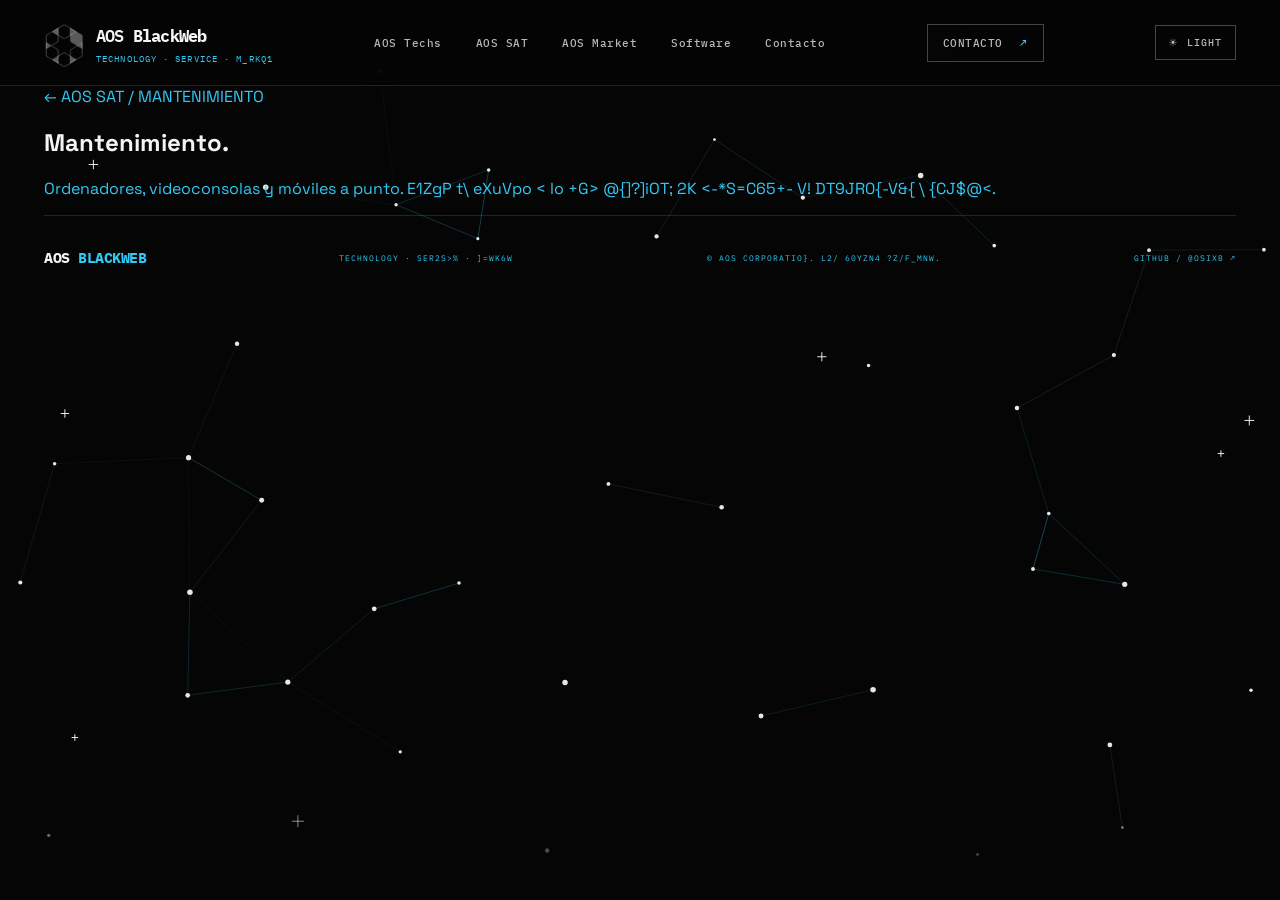
==== mantenimiento.html @ a82388e3 "Add files via upload" ====
<!DOCTYPE html>
<html lang="es">
<head>
  <meta charset="UTF-8">
  <meta name="viewport" content="width=device-width, initial-scale=1.0">
  <meta name="theme-color" content="#050505">
  <meta name="description" content="Mantenimiento de ordenadores, videoconsolas y móviles: limpieza, pasta térmica, optimización y más. Pide tu presupuesto.">
  <title>Mantenimiento de ordenadores, consolas y móviles | AOS SAT</title>
  <link rel="icon" type="image/png" href="assets/images/favicon.png">
  <script>(function(){var t='dark';try{t=localStorage.getItem('aos-theme')||'dark'}catch(e){}document.documentElement.dataset.theme=t==='light'?'light':'dark'})()</script>
  <link rel="preconnect" href="https://fonts.googleapis.com">
  <link rel="preconnect" href="https://fonts.gstatic.com" crossorigin>
  <link href="https://fonts.googleapis.com/css2?family=IBM+Plex+Mono:wght@400;500;600;700&family=Space+Grotesk:wght@400;500;600;700&display=swap" rel="stylesheet">
  <link rel="stylesheet" href="css/main.css">
  <link rel="stylesheet" href="css/animations.css">
  <link rel="stylesheet" href="css/pages.css">
  <script src="js/theme.js" defer></script>
  <script src="js/net.js" defer></script>
  <script src="js/modal.js" defer></script>
  <script src="js/scramble.js" defer></script>
  <script src="js/main.js" defer></script>
  <script>window.AOS_WIZARD = {
  "modalType": "maintenance-quote",
  "stepLabels": [
    "Equipo",
    "Servicio",
    "Presupuesto"
  ],
  "s1": {
    "title": "¿Qué equipo quieres mantener?",
    "sub": "Elige el tipo de equipo. El mantenimiento se presupuesta a medida."
  },
  "s2": {
    "title": "¿Qué mantenimiento necesitas?",
    "sub": "Marca lo que te interesa. Puedes elegir varias opciones.",
    "cta": "CONTINUAR"
  },
  "s3": {
    "title": "Tu presupuesto, a medida",
    "sub": "Revisa el resumen. Preparamos un presupuesto personalizado según tu equipo.",
    "text": "Envíanos la solicitud y te respondemos con un presupuesto ajustado a lo que necesitas.",
    "cta": "PIDE TU PRESUPUESTO"
  },
  "labels": {
    "type": "Equipo",
    "opts": "Servicios"
  },
  "prefillHeader": "Mantenimiento",
  "modelLabel": "MARCA Y MODELO (OPCIONAL)",
  "modelPlaceholder": "p. ej. PS5 Slim, portátil Asus, iPhone 14…",
  "types": [
    {
      "id": "computers",
      "name": "Ordenadores",
      "desc": "Portátil, torre o Mac",
      "options": [
        [
          "Limpieza interna",
          "Polvo, ventiladores y disipador"
        ],
        [
          "Cambio de pasta térmica",
          "Menos temperatura y menos ruido"
        ],
        [
          "Optimización y puesta a punto",
          "Arranque, programas y sistema"
        ],
        [
          "Ampliación de RAM o SSD",
          "Más rapidez y más espacio"
        ],
        [
          "Seguridad y antivirus",
          "Revisión, limpieza y protección"
        ],
        [
          "Copia de seguridad y migración",
          "Salva o pasa tus datos a otro equipo"
        ],
        [
          "Mantenimiento completo",
          "Pack: limpieza, pasta y optimización"
        ]
      ]
    },
    {
      "id": "consoles",
      "name": "Videoconsolas",
      "desc": "PlayStation, Xbox, Nintendo…",
      "chips": {
        "label": "¿QUÉ CONSOLA ES? (OPCIONAL)",
        "short": "Consola",
        "choices": [
          "PS5",
          "PS4",
          "Xbox Series X|S",
          "Xbox One",
          "Nintendo Switch",
          "Otra"
        ]
      },
      "modelLabel": "MODELO O DETALLES (OPCIONAL)",
      "modelShort": "Detalles",
      "modelPlaceholder": "p. ej. PS5 Slim con ruido al jugar",
      "options": [
        [
          "Limpieza interna",
          "Ventilador y disipador sin polvo"
        ],
        [
          "Pasta térmica o metal líquido",
          "Menos temperatura y menos ruido"
        ],
        [
          "Cambio de pads térmicos",
          "Recambio de almohadillas térmicas"
        ],
        [
          "Ventilador ruidoso",
          "Revisión o sustitución"
        ],
        [
          "Limpieza de mandos y puertos",
          "Conectores, botones y sticks"
        ],
        [
          "Revisión general y actualización",
          "Comprobación completa y firmware"
        ],
        [
          "Mantenimiento completo",
          "Pack: limpieza, pasta y revisión"
        ]
      ]
    },
    {
      "id": "phones",
      "name": "Móviles",
      "desc": "Android o iPhone",
      "modelPlaceholder": "p. ej. Redmi Note 13, iPhone 14…",
      "options": [
        [
          "Limpieza de puertos y altavoces",
          "Carga, micrófono o altavoz sucios"
        ],
        [
          "Optimización",
          "Espacio, ajustes y rendimiento"
        ],
        [
          "Revisión de batería",
          "Estado y consejos de carga"
        ],
        [
          "Copia y traspaso de datos",
          "Pasa todo a un móvil nuevo"
        ],
        [
          "Revisión de seguridad",
          "Cuentas, privacidad y antivirus"
        ],
        [
          "Instalación de protector y funda",
          "Cristal templado bien colocado"
        ]
      ]
    }
  ]
};</script>
  <script src="js/quote-wizard.js" defer></script>
</head>
<body class="site-ready subpage">
  <canvas id="netBg" aria-hidden="true"></canvas>
  <header class="site-header" id="siteHeader">
    <a class="brand-lockup" href="index.html" aria-label="AOS BlackWeb, inicio">
      <span class="brand-mark"><img src="assets/images/aos-logo.png" alt=""></span>
      <span class="brand-name">AOS <b>BlackWeb</b><small>TECHNOLOGY · SERVICE · MARKET</small></span>
    </a>
    <nav class="top-nav" aria-label="Navegación principal">
      <a href="aos-techs.html">AOS Techs</a>
      <a href="index.html#sat">AOS SAT</a>
      <a href="index.html#market">AOS Market</a>
      <a href="index.html#software">Software</a>
      <a class="nav-contact" href="index.html#contact">Contacto</a>
    </nav>
    <a class="header-contact" href="index.html#contact">CONTACTO <span>↗</span></a>
    <button class="theme-toggle" type="button" data-theme-toggle aria-label="Cambiar a modo claro"><span class="theme-icon">☀</span><span class="theme-label">LIGHT</span></button>
    <button class="mobile-menu-toggle" id="mobileMenuToggle" aria-label="Abrir menú" aria-expanded="false">☰</button>
  </header>

  <main id="mainContent">
    <section class="page-hero section-shell">
      <div class="crumb"><a href="index.html#sat">← AOS SAT</a> / MANTENIMIENTO</div>
      <h1 class="page-title glitch-text" data-text="Mantenimiento.">Mantenimiento.</h1>
      <p class="page-lead">Ordenadores, videoconsolas y móviles a punto. Elige tu equipo y lo que necesita; te preparamos un presupuesto a medida.</p>
    </section>
    <section class="wizard section-shell" id="wizard" data-noscramble aria-live="polite"></section>
    <noscript><p class="page-lead">Activa JavaScript para usar el asistente, o escríbenos a errroraos404@gmail.com.</p></noscript>
  </main>

  <footer class="site-footer section-shell">
    <a class="footer-brand" href="index.html">AOS<span> BLACKWEB</span></a>
    <span>TECHNOLOGY · SERVICE · MARKET</span>
    <span>© <span id="currentYear"></span> AOS CORPORATION. ALL RIGHTS RESERVED.</span>
    <a class="footer-github" href="https://github.com/aos387" target="_blank" rel="noopener">GITHUB / AOS387 <span>↗</span></a>
  </footer>
</body>
</html>
---- css/main.css ----
@import url('https://fonts.googleapis.com/css2?family=IBM+Plex+Mono:wght@400;500;600;700&family=Space+Grotesk:wght@400;500;600;700&display=swap');
:root{
  --mono:"IBM Plex Mono",monospace;--sans:"Space Grotesk",sans-serif;--max:1420px;
  /* ===== MODO OSCURO (por defecto) ===== */
  --bg:#050505;--panel:#0e0e0f;--panel2:#151516;
  --line:rgba(255,255,255,.12);--line-strong:rgba(255,255,255,.26);
  --text:#f4f4f4;--soft:#b9b9bd;--muted:#8a8a8f;
  --accent:#ffffff;--accent-rgb:255,255,255;--blue:#32c8f4;--blue-rgb:50,200,244;--blue-hover:#22b4de;--accent2:#32c8f4;--on-accent:#ffffff;
  --header-bg:rgba(5,5,5,.82);--nav-bg:#0b0b0c;--modal-bg:#0b0b0c;--input-bg:#060607;--toast-bg:#171718;
  --card-a:rgba(22,22,24,.95);--card-b:rgba(11,11,12,.96);--art-a:#141415;--art-b:#070708;--window-bg:rgba(6,6,7,.88);
  --ghost:rgba(255,255,255,.03);--lattice-color:rgba(255,255,255,.075);--backdrop:rgba(0,0,0,.78);--shadow:rgba(0,0,0,.5);
  --glow:.35;--logo-filter:invert(1);color-scheme:dark}
:root[data-theme="light"]{
  /* ===== MODO CLARO ===== */
  --bg:#f6f6f4;--panel:#ffffff;--panel2:#efefed;
  --line:rgba(0,0,0,.12);--line-strong:rgba(0,0,0,.28);
  --text:#0a0a0a;--soft:#3b3b3f;--muted:#68686d;
  --accent:#0a0a0a;--accent-rgb:0,0,0;--accent2:#0a88b8;
  --header-bg:rgba(246,246,244,.84);--nav-bg:#fbfbfa;--modal-bg:#ffffff;--input-bg:#f3f3f1;--toast-bg:#ffffff;
  --card-a:rgba(255,255,255,.96);--card-b:rgba(248,248,246,.98);--art-a:#ececea;--art-b:#fafaf9;--window-bg:rgba(255,255,255,.92);
  --ghost:rgba(0,0,0,.03);--lattice-color:rgba(0,0,0,.085);--backdrop:rgba(246,246,244,.78);--shadow:rgba(0,0,0,.16);
  --glow:.22;--logo-filter:none;color-scheme:light}
*{box-sizing:border-box}html{scroll-behavior:smooth;scroll-padding-top:100px}body{margin:0;background:var(--bg);color:var(--text);font-family:var(--sans);overflow-x:hidden}html.theme-anim *,html.theme-anim *:before,html.theme-anim *:after{transition:background-color .35s,color .35s,border-color .35s,fill .35s!important}
a{color:inherit;text-decoration:none}button,input,textarea{font:inherit}.section-shell{width:min(var(--max),calc(100% - 88px));margin-inline:auto}.site-header{height:86px;padding:0 max(44px,calc((100vw - var(--max))/2));display:flex;align-items:center;justify-content:space-between;border-bottom:1px solid var(--line);background:var(--header-bg);backdrop-filter:blur(18px);position:sticky;top:0;z-index:20;opacity:0;transition:opacity .6s}.site-ready .site-header{opacity:1;transform:none}
.brand-lockup{display:flex;align-items:center;gap:12px}.brand-mark{width:40px;height:40px;display:grid;place-items:center}.brand-mark img{width:100%;height:100%;object-fit:contain;filter:var(--logo-filter)}.brand-name{font:600 17px var(--mono);letter-spacing:-.8px}.brand-name b{color:var(--text)}.brand-name small{display:block;color:var(--muted);font:9px var(--mono);letter-spacing:1.1px;margin-top:4px}.top-nav{display:flex;gap:34px}.top-nav a,.header-contact{font:500 11px var(--mono);letter-spacing:.5px;color:var(--soft);transition:color .2s}.top-nav a:hover,.header-contact:hover{color:var(--accent2)}.header-contact{border:1px solid var(--line-strong);padding:11px 15px}.header-contact span{color:var(--accent2);margin-left:10px}.mobile-menu-toggle{display:none;background:none;color:var(--text);border:1px solid var(--line);padding:8px 11px}
.hero{min-height:590px;display:grid;grid-template-columns:1.08fr .92fr;align-items:center;position:relative;padding-top:60px;padding-bottom:92px}.hero-copy{max-width:720px;z-index:2}.eyebrow,.section-index,.section-kicker{font:500 10px var(--mono);letter-spacing:1.5px;color:var(--accent2)}.live-dot{display:inline-block;width:7px;height:7px;border-radius:50%;background:#2caa70;box-shadow:0 0 12px #2caa70;margin-right:8px}.eyebrow-line{display:inline-block;width:46px;height:1px;background:var(--line-strong);vertical-align:middle;margin:0 10px}.hero-title{font-size:clamp(58px,8vw,112px);line-height:.98;letter-spacing:-7px;margin:28px 0 22px;font-weight:700}.hero-description{font:14px/1.9 var(--mono);color:var(--soft);max-width:650px}.hero-actions{display:flex;gap:13px;flex-wrap:wrap;margin-top:36px}.button{border:1px solid var(--line-strong);padding:15px 18px;display:inline-flex;align-items:center;justify-content:center;gap:24px;font:600 10px var(--mono);letter-spacing:.7px;cursor:pointer;transition:background .25s,border-color .25s,transform .25s;color:var(--text);background:transparent}.button:hover{transform:translateY(-2px);border-color:var(--blue)}.button-primary{background:var(--blue);border-color:var(--blue);color:var(--on-accent);box-shadow:0 8px 30px rgba(var(--blue-rgb),.16)}.button-primary:hover{background:var(--blue-hover)}.button-ghost{background:var(--ghost)}.button span{font-size:15px}
.hero-visual{height:420px;position:relative;display:grid;place-items:center}.hero-emblem{width:min(62%,300px);filter:var(--logo-filter) drop-shadow(0 0 35px rgba(var(--blue-rgb),.12));opacity:.92;animation:float 7s ease-in-out infinite}.visual-orbit{position:absolute;border:1px solid rgba(var(--blue-rgb),.17);border-radius:50%;aspect-ratio:1}.orbit-one{width:350px}.orbit-two{width:470px;border-style:dashed;opacity:.55;animation:orbit 70s linear infinite}.hero-bottomline{position:absolute;bottom:28px;left:0;right:0;border-top:1px solid var(--line);padding-top:17px;display:flex;justify-content:space-between;color:var(--muted);font:9px var(--mono);letter-spacing:1.2px}.hero-bottomline b{color:var(--accent2);font-size:15px;margin-left:8px}
.intro-strip{display:grid;grid-template-columns:1fr .6fr;gap:50px;align-items:end;padding:72px 0 35px;border-top:1px solid var(--line)}.section-heading{font-size:clamp(32px,4vw,54px);letter-spacing:-2.5px;margin:15px 0 0;line-height:1.08}.intro-strip>p,.software-heading>p,.contact-copy>p{font:12px/1.9 var(--mono);color:var(--muted);max-width:490px;margin:0 0 5px}
.division-grid{display:grid;grid-template-columns:repeat(3,1fr);gap:16px;padding-bottom:110px}.division-card{background:linear-gradient(145deg,var(--card-a),var(--card-b));border:1px solid var(--line);padding:25px 24px 20px;position:relative;min-width:0;transition:border-color .3s,transform .3s;scroll-margin-top:105px}.division-card:hover{border-color:rgba(var(--blue-rgb),.45);transform:translateY(-4px)}.card-topline{display:flex;justify-content:space-between;align-items:center;color:var(--muted);font:9px var(--mono);letter-spacing:1.1px}.card-symbol{font-size:22px;color:var(--accent2)}.division-icon{height:115px;display:flex;align-items:center;justify-content:center;color:var(--accent2);font:500 48px var(--mono);text-shadow:0 0 30px rgba(var(--blue-rgb),var(--glow))}.icon-brackets{font-size:42px}.icon-tools{font-size:58px}.icon-market{font-size:48px}.division-title{font-size:30px;letter-spacing:-1.5px;margin:0 0 9px}.division-lead{font:11px/1.7 var(--mono);color:var(--soft);min-height:42px;margin:0 0 22px}.service-list{border-top:1px solid var(--line)}.service-row{width:100%;display:grid;grid-template-columns:28px 1fr 20px;align-items:center;gap:10px;text-align:left;padding:16px 0;background:none;border:0;border-bottom:1px solid var(--line);color:var(--text);cursor:pointer}.service-row:hover b,.service-row:hover i{color:var(--accent2)}.service-number{font:10px var(--mono);color:var(--accent2)}.service-row b{display:block;font-size:12px;font-weight:600;transition:color .2s}.service-row small{display:block;font:10px/1.6 var(--mono);color:var(--muted);margin-top:5px}.service-row i{font-style:normal;color:var(--muted);font-size:16px;transition:color .2s}.card-footer{display:flex;justify-content:space-between;gap:8px;align-items:center;padding-top:18px;font:8px var(--mono);letter-spacing:.5px;color:var(--muted)}.card-footer a{color:var(--accent2);white-space:nowrap}
.software-section{padding:75px 0 110px;border-top:1px solid var(--line)}.section-kicker{margin-bottom:30px}.software-heading{display:grid;grid-template-columns:1fr .6fr;gap:50px;align-items:end;margin-bottom:36px}.product-feature{display:grid;grid-template-columns:1fr 1fr;border:1px solid var(--line);background:var(--panel)}.product-art{min-height:330px;position:relative;display:grid;place-items:center;overflow:hidden;background:radial-gradient(ellipse at 50% 50%,rgba(var(--blue-rgb),.13),transparent 55%),linear-gradient(135deg,var(--art-a),var(--art-b))}.product-art:before,.product-art:after{content:"";position:absolute;border:1px solid rgba(var(--blue-rgb),.15);border-radius:50%;width:360px;aspect-ratio:1}.product-art:after{width:470px;border-style:dashed}.product-window{width:65%;max-width:340px;position:relative;z-index:1;border:1px solid rgba(var(--blue-rgb),.36);background:var(--window-bg);box-shadow:0 20px 70px var(--shadow);transform:perspective(900px) rotateY(-9deg) rotateX(4deg)}.window-bar{height:28px;border-bottom:1px solid var(--line);display:flex;align-items:center;gap:5px;padding:0 10px}.window-bar i{width:5px;height:5px;border-radius:50%;background:var(--muted)}.window-bar span{margin-left:auto;font:7px var(--mono);color:var(--muted)}.window-content{padding:27px}.window-logo{font:700 32px var(--mono);letter-spacing:-2px}.window-logo span{color:var(--accent2)}.window-lines{display:grid;gap:8px;margin:22px 0}.window-lines i{height:5px;background:rgba(var(--blue-rgb),.2);width:90%}.window-lines i:nth-child(2){width:72%}.window-lines i:nth-child(3){width:84%}.window-lines i:nth-child(4){width:52%}.window-chip{display:inline-block;padding:7px 9px;border:1px solid rgba(var(--blue-rgb),.45);color:var(--accent2);font:7px var(--mono);letter-spacing:1px}.art-coordinate{position:absolute;bottom:20px;left:22px;color:var(--muted);font:8px var(--mono);letter-spacing:1px}.product-info{padding:50px 45px;display:flex;flex-direction:column;justify-content:center}.product-status{font:9px var(--mono);letter-spacing:1px;color:var(--soft)}.product-status i{display:inline-block;width:6px;height:6px;border-radius:50%;background:#e5a83a;margin-right:7px}.product-info h3{font-size:42px;letter-spacing:-2px;margin:20px 0 10px}.product-info p{font:12px/1.9 var(--mono);color:var(--muted);max-width:440px}.product-tags{display:flex;gap:8px;flex-wrap:wrap;margin:22px 0 30px}.product-tags span{border:1px solid var(--line-strong);padding:7px 9px;color:var(--soft);font:8px var(--mono)}.coming-soon{font:9px var(--mono);letter-spacing:1px;color:var(--accent2)}
.process-section{padding:75px 0 105px;border-top:1px solid var(--line)}.process-grid{display:grid;grid-template-columns:repeat(4,1fr);gap:0;margin-top:42px;border:1px solid var(--line)}.process-grid>div{padding:25px;border-right:1px solid var(--line)}.process-grid>div:last-child{border:0}.process-grid>div>span{font:11px var(--mono);color:var(--accent2)}.process-grid h3{font-size:17px;margin:30px 0 8px}.process-grid p{font:10px/1.8 var(--mono);color:var(--muted);margin:0}
.contact-section{padding:60px 0 75px;border-top:1px solid var(--line);display:flex;justify-content:space-between;align-items:center;gap:30px}.contact-copy{max-width:700px}.contact-copy .section-heading{margin-bottom:17px}.contact-cta{flex-shrink:0}.site-footer{border-top:1px solid var(--line);min-height:85px;display:flex;align-items:center;justify-content:space-between;gap:20px;color:var(--muted);font:8px var(--mono);letter-spacing:1px}.footer-brand{font:700 15px var(--mono);color:var(--text);letter-spacing:-.5px}.footer-brand span{color:var(--accent2)}
.modal-backdrop{position:fixed;inset:0;background:var(--backdrop);backdrop-filter:blur(10px);z-index:50;display:none;align-items:center;justify-content:center;padding:20px}.modal-backdrop.is-open{display:flex}.request-modal{width:min(590px,100%);max-height:92vh;overflow:auto;position:relative;background:var(--modal-bg);border:1px solid var(--line-strong);padding:34px;box-shadow:0 30px 100px var(--shadow)}.modal-close{position:absolute;right:20px;top:15px;background:none;border:0;color:var(--soft);font-size:27px;cursor:pointer}.modal-kicker{font:9px var(--mono);letter-spacing:1.3px;color:var(--accent2)}.request-modal h2{font-size:30px;margin:12px 0}.request-modal>p,.form-result p{font:11px/1.8 var(--mono);color:var(--muted)}.request-modal form{display:grid;gap:14px;margin-top:25px}.request-modal label{display:grid;gap:7px;font:10px var(--mono);color:var(--soft)}.request-modal input,.request-modal textarea{width:100%;background:var(--input-bg);border:1px solid var(--line-strong);padding:12px;color:var(--text);outline:none;font:11px var(--mono);resize:vertical}.request-modal input:focus,.request-modal textarea:focus{border-color:var(--blue)}.modal-actions{display:flex;gap:10px;flex-wrap:wrap;margin-top:8px}.form-result{margin-top:24px;border-top:1px solid var(--line);padding-top:20px}.form-result strong{color:var(--accent2);font:600 13px var(--mono)}.form-result textarea{margin:12px 0;width:100%;background:var(--input-bg);border:1px solid var(--line);padding:12px;color:var(--soft);font:10px/1.7 var(--mono)}.form-result small{display:block;color:var(--muted);font:9px/1.6 var(--mono);margin-top:12px}.toast{position:fixed;bottom:25px;left:50%;transform:translate(-50%,20px);opacity:0;pointer-events:none;z-index:80;background:var(--toast-bg);border:1px solid var(--line-strong);padding:12px 18px;color:var(--text);font:10px var(--mono);transition:.25s}.toast.show{opacity:1;transform:translate(-50%,0)}
@keyframes float{0%,100%{transform:translateY(0)}50%{transform:translateY(-12px)}}@keyframes orbit{to{transform:rotate(360deg)}}
@media(max-width:1050px){.division-grid{grid-template-columns:1fr 1fr}.market-card{grid-column:1/-1}.market-card .service-list{display:grid;grid-template-columns:repeat(3,1fr);column-gap:18px}.market-card .service-row{border-bottom:1px solid var(--line)}.hero{min-height:530px}.hero-title{letter-spacing:-4px}}
@media(max-width:760px){.section-shell{width:calc(100% - 38px)}.site-header{height:72px;padding:0 19px}.top-nav{display:none;position:absolute;top:71px;left:0;right:0;background:var(--nav-bg);padding:20px;flex-direction:column;gap:18px;border-bottom:1px solid var(--line)}.top-nav.open{display:flex}.header-contact{margin-left:auto;margin-right:12px;padding:9px 10px;font-size:9px}.mobile-menu-toggle{display:block}.brand-name{font-size:14px}.brand-mark{width:34px;height:34px}.hero{grid-template-columns:1fr;min-height:unset;padding-top:75px;padding-bottom:85px}.hero-title{font-size:clamp(54px,14vw,82px);letter-spacing:-4px}.hero-description{font-size:11px}.hero-visual{height:290px;grid-row:1;margin-bottom:15px}.hero-emblem{width:170px}.orbit-one{width:220px}.orbit-two{width:285px}.hero-copy{grid-row:2}.hero-bottomline{bottom:22px;font-size:7px}.intro-strip,.software-heading{grid-template-columns:1fr;gap:18px;padding-top:55px}.section-heading{font-size:35px}.division-grid{grid-template-columns:1fr;padding-bottom:70px}.market-card{grid-column:auto}.market-card .service-list{display:block}.division-card{padding:22px 18px}.division-icon{height:90px}.division-title{font-size:27px}.software-section,.process-section{padding:60px 0 70px}.product-feature{grid-template-columns:1fr}.product-art{min-height:270px}.product-info{padding:30px 24px}.product-info h3{font-size:34px}.process-grid{grid-template-columns:1fr 1fr}.process-grid>div:nth-child(2){border-right:0}.process-grid>div:nth-child(-n+2){border-bottom:1px solid var(--line)}.process-grid>div{padding:20px}.process-grid h3{margin-top:20px}.contact-section{align-items:flex-start;flex-direction:column;padding:50px 0}.site-footer{padding:22px 0;align-items:flex-start;flex-direction:column;gap:12px}.request-modal{padding:28px 20px}.modal-actions .button{width:100%}}
@media(prefers-reduced-motion:reduce){*,*:before,*:after{scroll-behavior:auto!important;animation-duration:.01ms!important;animation-iteration-count:1!important;transition-duration:.01ms!important}}


/* ===== BOTÓN MODO CLARO / OSCURO ===== */
.theme-toggle{display:inline-flex;align-items:center;gap:9px;background:transparent;border:1px solid var(--line-strong);color:var(--soft);padding:10px 13px;font:500 10px var(--mono);letter-spacing:1px;cursor:pointer;transition:border-color .2s,color .2s}
.theme-toggle:hover{border-color:var(--blue);color:var(--text)}
.theme-icon{font-size:13px;line-height:1}
.site-header .theme-toggle{margin-left:10px}
@media(max-width:760px){.site-header .theme-toggle{margin-left:0;margin-right:10px;padding:9px 10px}.site-header .theme-label{display:none}}

/* ===== FONDO: RED DE PUNTOS (canvas) ===== */
#netBg{position:fixed;inset:0;width:100%;height:100%;z-index:-1;pointer-events:none}
body.is-loading .site-header,body.is-loading main,body.is-loading .site-footer{visibility:hidden}
/* ===== TEXTO GENERADO CON SÍMBOLOS ===== */
.scr-pending{color:transparent!important;text-shadow:none!important}
.scr{color:var(--accent2)!important}
.button-primary.scr,.button-primary .scr{color:#fff!important}
::selection{background:rgba(var(--blue-rgb),.35)}
.button-primary{color:#fff}
---- css/animations.css ----
[data-reveal]{opacity:0;transform:translateY(18px);transition:opacity .7s ease,transform .7s ease}[data-reveal].revealed{opacity:1;transform:none}
.service-row:focus-visible,.button:focus-visible,a:focus-visible,button:focus-visible{outline:2px solid var(--blue);outline-offset:4px}
/* entrada de la web al pulsar VER */
@keyframes rise{from{opacity:0;transform:translateY(22px)}to{opacity:1;transform:none}}
.site-ready .hero-copy>*{animation:rise .8s cubic-bezier(.2,.8,.2,1) both}
.site-ready .hero-copy>:nth-child(1){animation-delay:.35s}.site-ready .hero-copy>:nth-child(2){animation-delay:.45s}
.site-ready .hero-copy>:nth-child(3){animation-delay:.6s}.site-ready .hero-copy>:nth-child(4){animation-delay:.75s}
.site-ready .hero-visual{animation:rise 1s cubic-bezier(.2,.8,.2,1) .5s both}
.site-ready .hero-bottomline{animation:rise .9s cubic-bezier(.2,.8,.2,1) .9s both}
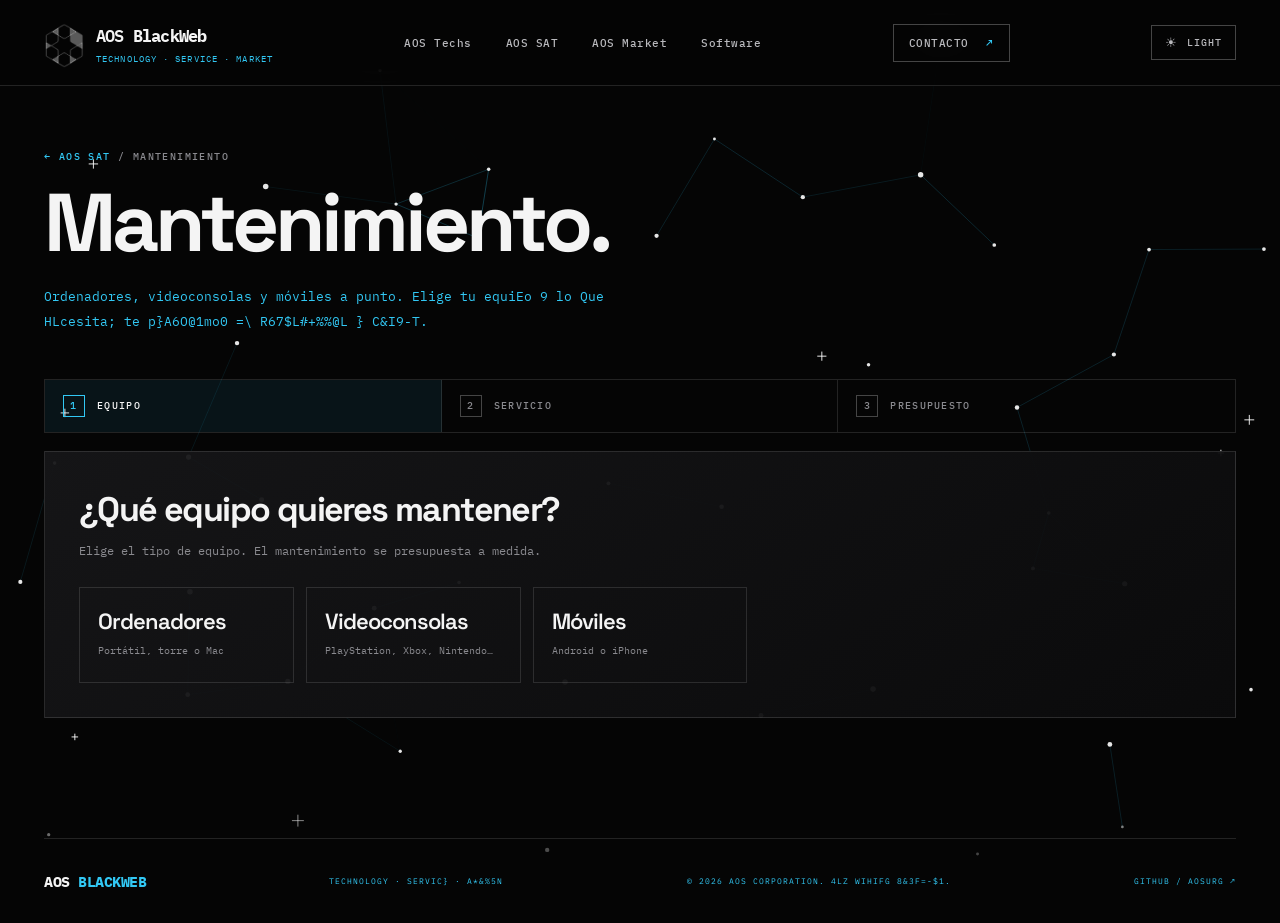
==== commit e611700e: "Add files via upload" ====
--- a/mantenimiento.html
+++ b/mantenimiento.html
@@ -5,6 +5,7 @@
   <meta name="viewport" content="width=device-width, initial-scale=1.0">
   <meta name="theme-color" content="#050505">
   <meta name="description" content="Mantenimiento de ordenadores, videoconsolas y móviles: limpieza, pasta térmica, optimización y más. Pide tu presupuesto.">
+  
   <title>Mantenimiento de ordenadores, consolas y móviles | AOS SAT</title>
   <link rel="icon" type="image/png" href="assets/images/favicon.png">
   <script>(function(){var t='dark';try{t=localStorage.getItem('aos-theme')||'dark'}catch(e){}document.documentElement.dataset.theme=t==='light'?'light':'dark'})()</script>
@@ -18,6 +19,8 @@
   <script src="js/net.js" defer></script>
   <script src="js/modal.js" defer></script>
   <script src="js/scramble.js" defer></script>
+  <script src="js/config.js" defer></script>
+  <script src="js/send.js" defer></script>
   <script src="js/main.js" defer></script>
   <script>window.AOS_WIZARD = {
   "modalType": "maintenance-quote",
--- a/css/main.css
+++ b/css/main.css
@@ -25,15 +25,15 @@
 .brand-lockup{display:flex;align-items:center;gap:12px}.brand-mark{width:40px;height:40px;display:grid;place-items:center}.brand-mark img{width:100%;height:100%;object-fit:contain;filter:var(--logo-filter)}.brand-name{font:600 17px var(--mono);letter-spacing:-.8px}.brand-name b{color:var(--text)}.brand-name small{display:block;color:var(--muted);font:9px var(--mono);letter-spacing:1.1px;margin-top:4px}.top-nav{display:flex;gap:34px}.top-nav a,.header-contact{font:500 11px var(--mono);letter-spacing:.5px;color:var(--soft);transition:color .2s}.top-nav a:hover,.header-contact:hover{color:var(--accent2)}.header-contact{border:1px solid var(--line-strong);padding:11px 15px}.header-contact span{color:var(--accent2);margin-left:10px}.mobile-menu-toggle{display:none;background:none;color:var(--text);border:1px solid var(--line);padding:8px 11px}
 .hero{min-height:590px;display:grid;grid-template-columns:1.08fr .92fr;align-items:center;position:relative;padding-top:60px;padding-bottom:92px}.hero-copy{max-width:720px;z-index:2}.eyebrow,.section-index,.section-kicker{font:500 10px var(--mono);letter-spacing:1.5px;color:var(--accent2)}.live-dot{display:inline-block;width:7px;height:7px;border-radius:50%;background:#2caa70;box-shadow:0 0 12px #2caa70;margin-right:8px}.eyebrow-line{display:inline-block;width:46px;height:1px;background:var(--line-strong);vertical-align:middle;margin:0 10px}.hero-title{font-size:clamp(58px,8vw,112px);line-height:.98;letter-spacing:-7px;margin:28px 0 22px;font-weight:700}.hero-description{font:14px/1.9 var(--mono);color:var(--soft);max-width:650px}.hero-actions{display:flex;gap:13px;flex-wrap:wrap;margin-top:36px}.button{border:1px solid var(--line-strong);padding:15px 18px;display:inline-flex;align-items:center;justify-content:center;gap:24px;font:600 10px var(--mono);letter-spacing:.7px;cursor:pointer;transition:background .25s,border-color .25s,transform .25s;color:var(--text);background:transparent}.button:hover{transform:translateY(-2px);border-color:var(--blue)}.button-primary{background:var(--blue);border-color:var(--blue);color:var(--on-accent);box-shadow:0 8px 30px rgba(var(--blue-rgb),.16)}.button-primary:hover{background:var(--blue-hover)}.button-ghost{background:var(--ghost)}.button span{font-size:15px}
 .hero-visual{height:420px;position:relative;display:grid;place-items:center}.hero-emblem{width:min(62%,300px);filter:var(--logo-filter) drop-shadow(0 0 35px rgba(var(--blue-rgb),.12));opacity:.92;animation:float 7s ease-in-out infinite}.visual-orbit{position:absolute;border:1px solid rgba(var(--blue-rgb),.17);border-radius:50%;aspect-ratio:1}.orbit-one{width:350px}.orbit-two{width:470px;border-style:dashed;opacity:.55;animation:orbit 70s linear infinite}.hero-bottomline{position:absolute;bottom:28px;left:0;right:0;border-top:1px solid var(--line);padding-top:17px;display:flex;justify-content:space-between;color:var(--muted);font:9px var(--mono);letter-spacing:1.2px}.hero-bottomline b{color:var(--accent2);font-size:15px;margin-left:8px}
-.intro-strip{display:grid;grid-template-columns:1fr .6fr;gap:50px;align-items:end;padding:72px 0 35px;border-top:1px solid var(--line)}.section-heading{font-size:clamp(32px,4vw,54px);letter-spacing:-2.5px;margin:15px 0 0;line-height:1.08}.intro-strip>p,.software-heading>p,.contact-copy>p{font:12px/1.9 var(--mono);color:var(--muted);max-width:490px;margin:0 0 5px}
-.division-grid{display:grid;grid-template-columns:repeat(3,1fr);gap:16px;padding-bottom:110px}.division-card{background:linear-gradient(145deg,var(--card-a),var(--card-b));border:1px solid var(--line);padding:25px 24px 20px;position:relative;min-width:0;transition:border-color .3s,transform .3s;scroll-margin-top:105px}.division-card:hover{border-color:rgba(var(--blue-rgb),.45);transform:translateY(-4px)}.card-topline{display:flex;justify-content:space-between;align-items:center;color:var(--muted);font:9px var(--mono);letter-spacing:1.1px}.card-symbol{font-size:22px;color:var(--accent2)}.division-icon{height:115px;display:flex;align-items:center;justify-content:center;color:var(--accent2);font:500 48px var(--mono);text-shadow:0 0 30px rgba(var(--blue-rgb),var(--glow))}.icon-brackets{font-size:42px}.icon-tools{font-size:58px}.icon-market{font-size:48px}.division-title{font-size:30px;letter-spacing:-1.5px;margin:0 0 9px}.division-lead{font:11px/1.7 var(--mono);color:var(--soft);min-height:42px;margin:0 0 22px}.service-list{border-top:1px solid var(--line)}.service-row{width:100%;display:grid;grid-template-columns:28px 1fr 20px;align-items:center;gap:10px;text-align:left;padding:16px 0;background:none;border:0;border-bottom:1px solid var(--line);color:var(--text);cursor:pointer}.service-row:hover b,.service-row:hover i{color:var(--accent2)}.service-number{font:10px var(--mono);color:var(--accent2)}.service-row b{display:block;font-size:12px;font-weight:600;transition:color .2s}.service-row small{display:block;font:10px/1.6 var(--mono);color:var(--muted);margin-top:5px}.service-row i{font-style:normal;color:var(--muted);font-size:16px;transition:color .2s}.card-footer{display:flex;justify-content:space-between;gap:8px;align-items:center;padding-top:18px;font:8px var(--mono);letter-spacing:.5px;color:var(--muted)}.card-footer a{color:var(--accent2);white-space:nowrap}
+.intro-strip{display:grid;grid-template-columns:1fr;gap:50px;align-items:end;padding:72px 0 35px;border-top:1px solid var(--line)}.section-heading{font-size:clamp(32px,4vw,54px);letter-spacing:-2.5px;margin:15px 0 0;line-height:1.08}.intro-strip>p,.software-heading>p,.contact-copy>p{font:12px/1.9 var(--mono);color:var(--muted);max-width:490px;margin:0 0 5px}
+.division-grid{display:grid;grid-template-columns:repeat(3,1fr);gap:16px;padding-bottom:110px}.division-card{background:linear-gradient(145deg,var(--card-a),var(--card-b));border:1px solid var(--line);padding:25px 24px 20px;position:relative;min-width:0;transition:border-color .3s,transform .3s;scroll-margin-top:105px}.division-card:hover{border-color:rgba(var(--blue-rgb),.45);transform:translateY(-4px)}.card-topline{margin-bottom:34px;display:flex;justify-content:space-between;align-items:center;color:var(--muted);font:9px var(--mono);letter-spacing:1.1px}.division-title{font-size:30px;letter-spacing:-1.5px;margin:0 0 9px}.division-lead{font:11px/1.7 var(--mono);color:var(--soft);min-height:42px;margin:0 0 22px}.service-list{border-top:1px solid var(--line)}.service-row{width:100%;display:grid;grid-template-columns:28px 1fr 20px;align-items:center;gap:10px;text-align:left;padding:16px 0;background:none;border:0;border-bottom:1px solid var(--line);color:var(--text);cursor:pointer}.service-row:hover b,.service-row:hover i{color:var(--accent2)}.service-number{font:10px var(--mono);color:var(--accent2)}.service-row b{display:block;font-size:12px;font-weight:600;transition:color .2s}.service-row small{display:block;font:10px/1.6 var(--mono);color:var(--muted);margin-top:5px}.service-row i{font-style:normal;color:var(--muted);font-size:16px;transition:color .2s}.card-footer{display:flex;justify-content:space-between;gap:8px;align-items:center;padding-top:18px;font:8px var(--mono);letter-spacing:.5px;color:var(--muted)}.card-footer a{color:var(--accent2);white-space:nowrap}
 .software-section{padding:75px 0 110px;border-top:1px solid var(--line)}.section-kicker{margin-bottom:30px}.software-heading{display:grid;grid-template-columns:1fr .6fr;gap:50px;align-items:end;margin-bottom:36px}.product-feature{display:grid;grid-template-columns:1fr 1fr;border:1px solid var(--line);background:var(--panel)}.product-art{min-height:330px;position:relative;display:grid;place-items:center;overflow:hidden;background:radial-gradient(ellipse at 50% 50%,rgba(var(--blue-rgb),.13),transparent 55%),linear-gradient(135deg,var(--art-a),var(--art-b))}.product-art:before,.product-art:after{content:"";position:absolute;border:1px solid rgba(var(--blue-rgb),.15);border-radius:50%;width:360px;aspect-ratio:1}.product-art:after{width:470px;border-style:dashed}.product-window{width:65%;max-width:340px;position:relative;z-index:1;border:1px solid rgba(var(--blue-rgb),.36);background:var(--window-bg);box-shadow:0 20px 70px var(--shadow);transform:perspective(900px) rotateY(-9deg) rotateX(4deg)}.window-bar{height:28px;border-bottom:1px solid var(--line);display:flex;align-items:center;gap:5px;padding:0 10px}.window-bar i{width:5px;height:5px;border-radius:50%;background:var(--muted)}.window-bar span{margin-left:auto;font:7px var(--mono);color:var(--muted)}.window-content{padding:27px}.window-logo{font:700 32px var(--mono);letter-spacing:-2px}.window-logo span{color:var(--accent2)}.window-lines{display:grid;gap:8px;margin:22px 0}.window-lines i{height:5px;background:rgba(var(--blue-rgb),.2);width:90%}.window-lines i:nth-child(2){width:72%}.window-lines i:nth-child(3){width:84%}.window-lines i:nth-child(4){width:52%}.window-chip{display:inline-block;padding:7px 9px;border:1px solid rgba(var(--blue-rgb),.45);color:var(--accent2);font:7px var(--mono);letter-spacing:1px}.art-coordinate{position:absolute;bottom:20px;left:22px;color:var(--muted);font:8px var(--mono);letter-spacing:1px}.product-info{padding:50px 45px;display:flex;flex-direction:column;justify-content:center}.product-status{font:9px var(--mono);letter-spacing:1px;color:var(--soft)}.product-status i{display:inline-block;width:6px;height:6px;border-radius:50%;background:#e5a83a;margin-right:7px}.product-info h3{font-size:42px;letter-spacing:-2px;margin:20px 0 10px}.product-info p{font:12px/1.9 var(--mono);color:var(--muted);max-width:440px}.product-tags{display:flex;gap:8px;flex-wrap:wrap;margin:22px 0 30px}.product-tags span{border:1px solid var(--line-strong);padding:7px 9px;color:var(--soft);font:8px var(--mono)}.coming-soon{font:9px var(--mono);letter-spacing:1px;color:var(--accent2)}
 .process-section{padding:75px 0 105px;border-top:1px solid var(--line)}.process-grid{display:grid;grid-template-columns:repeat(4,1fr);gap:0;margin-top:42px;border:1px solid var(--line)}.process-grid>div{padding:25px;border-right:1px solid var(--line)}.process-grid>div:last-child{border:0}.process-grid>div>span{font:11px var(--mono);color:var(--accent2)}.process-grid h3{font-size:17px;margin:30px 0 8px}.process-grid p{font:10px/1.8 var(--mono);color:var(--muted);margin:0}
 .contact-section{padding:60px 0 75px;border-top:1px solid var(--line);display:flex;justify-content:space-between;align-items:center;gap:30px}.contact-copy{max-width:700px}.contact-copy .section-heading{margin-bottom:17px}.contact-cta{flex-shrink:0}.site-footer{border-top:1px solid var(--line);min-height:85px;display:flex;align-items:center;justify-content:space-between;gap:20px;color:var(--muted);font:8px var(--mono);letter-spacing:1px}.footer-brand{font:700 15px var(--mono);color:var(--text);letter-spacing:-.5px}.footer-brand span{color:var(--accent2)}
 .modal-backdrop{position:fixed;inset:0;background:var(--backdrop);backdrop-filter:blur(10px);z-index:50;display:none;align-items:center;justify-content:center;padding:20px}.modal-backdrop.is-open{display:flex}.request-modal{width:min(590px,100%);max-height:92vh;overflow:auto;position:relative;background:var(--modal-bg);border:1px solid var(--line-strong);padding:34px;box-shadow:0 30px 100px var(--shadow)}.modal-close{position:absolute;right:20px;top:15px;background:none;border:0;color:var(--soft);font-size:27px;cursor:pointer}.modal-kicker{font:9px var(--mono);letter-spacing:1.3px;color:var(--accent2)}.request-modal h2{font-size:30px;margin:12px 0}.request-modal>p,.form-result p{font:11px/1.8 var(--mono);color:var(--muted)}.request-modal form{display:grid;gap:14px;margin-top:25px}.request-modal label{display:grid;gap:7px;font:10px var(--mono);color:var(--soft)}.request-modal input,.request-modal textarea{width:100%;background:var(--input-bg);border:1px solid var(--line-strong);padding:12px;color:var(--text);outline:none;font:11px var(--mono);resize:vertical}.request-modal input:focus,.request-modal textarea:focus{border-color:var(--blue)}.modal-actions{display:flex;gap:10px;flex-wrap:wrap;margin-top:8px}.form-result{margin-top:24px;border-top:1px solid var(--line);padding-top:20px}.form-result strong{color:var(--accent2);font:600 13px var(--mono)}.form-result textarea{margin:12px 0;width:100%;background:var(--input-bg);border:1px solid var(--line);padding:12px;color:var(--soft);font:10px/1.7 var(--mono)}.form-result small{display:block;color:var(--muted);font:9px/1.6 var(--mono);margin-top:12px}.toast{position:fixed;bottom:25px;left:50%;transform:translate(-50%,20px);opacity:0;pointer-events:none;z-index:80;background:var(--toast-bg);border:1px solid var(--line-strong);padding:12px 18px;color:var(--text);font:10px var(--mono);transition:.25s}.toast.show{opacity:1;transform:translate(-50%,0)}
 @keyframes float{0%,100%{transform:translateY(0)}50%{transform:translateY(-12px)}}@keyframes orbit{to{transform:rotate(360deg)}}
 @media(max-width:1050px){.division-grid{grid-template-columns:1fr 1fr}.market-card{grid-column:1/-1}.market-card .service-list{display:grid;grid-template-columns:repeat(3,1fr);column-gap:18px}.market-card .service-row{border-bottom:1px solid var(--line)}.hero{min-height:530px}.hero-title{letter-spacing:-4px}}
-@media(max-width:760px){.section-shell{width:calc(100% - 38px)}.site-header{height:72px;padding:0 19px}.top-nav{display:none;position:absolute;top:71px;left:0;right:0;background:var(--nav-bg);padding:20px;flex-direction:column;gap:18px;border-bottom:1px solid var(--line)}.top-nav.open{display:flex}.header-contact{margin-left:auto;margin-right:12px;padding:9px 10px;font-size:9px}.mobile-menu-toggle{display:block}.brand-name{font-size:14px}.brand-mark{width:34px;height:34px}.hero{grid-template-columns:1fr;min-height:unset;padding-top:75px;padding-bottom:85px}.hero-title{font-size:clamp(54px,14vw,82px);letter-spacing:-4px}.hero-description{font-size:11px}.hero-visual{height:290px;grid-row:1;margin-bottom:15px}.hero-emblem{width:170px}.orbit-one{width:220px}.orbit-two{width:285px}.hero-copy{grid-row:2}.hero-bottomline{bottom:22px;font-size:7px}.intro-strip,.software-heading{grid-template-columns:1fr;gap:18px;padding-top:55px}.section-heading{font-size:35px}.division-grid{grid-template-columns:1fr;padding-bottom:70px}.market-card{grid-column:auto}.market-card .service-list{display:block}.division-card{padding:22px 18px}.division-icon{height:90px}.division-title{font-size:27px}.software-section,.process-section{padding:60px 0 70px}.product-feature{grid-template-columns:1fr}.product-art{min-height:270px}.product-info{padding:30px 24px}.product-info h3{font-size:34px}.process-grid{grid-template-columns:1fr 1fr}.process-grid>div:nth-child(2){border-right:0}.process-grid>div:nth-child(-n+2){border-bottom:1px solid var(--line)}.process-grid>div{padding:20px}.process-grid h3{margin-top:20px}.contact-section{align-items:flex-start;flex-direction:column;padding:50px 0}.site-footer{padding:22px 0;align-items:flex-start;flex-direction:column;gap:12px}.request-modal{padding:28px 20px}.modal-actions .button{width:100%}}
+@media(max-width:760px){.section-shell{width:calc(100% - 38px)}.site-header{height:72px;padding:0 19px}.top-nav{display:none;position:absolute;top:71px;left:0;right:0;background:var(--nav-bg);padding:20px;flex-direction:column;gap:18px;border-bottom:1px solid var(--line)}.top-nav.open{display:flex}.header-contact{margin-left:auto;margin-right:12px;padding:9px 10px;font-size:9px}.mobile-menu-toggle{display:block}.brand-name{font-size:14px}.brand-mark{width:34px;height:34px}.hero{grid-template-columns:1fr;min-height:unset;padding-top:75px;padding-bottom:85px}.hero-title{font-size:clamp(54px,14vw,82px);letter-spacing:-4px}.hero-description{font-size:11px}.hero-visual{height:290px;grid-row:1;margin-bottom:15px}.hero-emblem{width:170px}.orbit-one{width:220px}.orbit-two{width:285px}.hero-copy{grid-row:2}.hero-bottomline{bottom:22px;font-size:7px}.intro-strip,.software-heading{grid-template-columns:1fr;gap:18px;padding-top:55px}.section-heading{font-size:35px}.division-grid{grid-template-columns:1fr;padding-bottom:70px}.market-card{grid-column:auto}.market-card .service-list{display:block}.division-card{padding:22px 18px}.division-title{font-size:27px}.software-section,.process-section{padding:60px 0 70px}.product-feature{grid-template-columns:1fr}.product-art{min-height:270px}.product-info{padding:30px 24px}.product-info h3{font-size:34px}.process-grid{grid-template-columns:1fr 1fr}.process-grid>div:nth-child(2){border-right:0}.process-grid>div:nth-child(-n+2){border-bottom:1px solid var(--line)}.process-grid>div{padding:20px}.process-grid h3{margin-top:20px}.contact-section{align-items:flex-start;flex-direction:column;padding:50px 0}.site-footer{padding:22px 0;align-items:flex-start;flex-direction:column;gap:12px}.request-modal{padding:28px 20px}.modal-actions .button{width:100%}}
 @media(prefers-reduced-motion:reduce){*,*:before,*:after{scroll-behavior:auto!important;animation-duration:.01ms!important;animation-iteration-count:1!important;transition-duration:.01ms!important}}
 
 
@@ -54,3 +54,29 @@
 ::selection{background:rgba(var(--blue-rgb),.35)}
 .button-primary{color:#fff}
 
+/* ===== ENLACE EN FILA DE SERVICIO ===== */
+a.service-row{text-decoration:none;box-sizing:border-box}
+/* ===== PRODUCTO ===== */
+.product-status.is-live i{background:#2caa70}
+.product-icon{width:170px;height:170px;object-fit:contain;position:relative;z-index:1;border-radius:34px;box-shadow:0 22px 60px var(--shadow),0 0 0 1px rgba(var(--blue-rgb),.25)}
+.product-mark{position:relative;z-index:1;font:700 42px var(--mono);letter-spacing:-2px;color:var(--text)}
+.product-mark span{color:var(--blue)}
+.store-link{align-self:flex-start}
+.product-upcoming{margin-top:16px;border:1px dashed var(--line-strong);padding:26px 30px;display:grid;grid-template-columns:.8fr 1.4fr auto;gap:30px;align-items:center}
+.product-upcoming h3{font-size:30px;letter-spacing:-1.5px;margin:14px 0 0}
+.product-upcoming p{font:12px/1.9 var(--mono);color:var(--muted);margin:0}
+/* ===== FORMULARIO ===== */
+.hp{position:absolute!important;left:-9999px;width:1px;height:1px;opacity:0}
+.form-hint{font:9px/1.6 var(--mono);color:var(--muted);margin:-4px 0 0}
+.request-modal input:invalid:not(:placeholder-shown):not(:focus){border-color:#e5484d}
+.form-result .modal-actions{margin-top:18px}
+.form-result .button{text-decoration:none}
+.request-modal .button[disabled]{opacity:.6;cursor:progress}
+/* ===== FOOTER: GITHUB ===== */
+.footer-github{color:var(--soft);transition:color .2s}
+.footer-github:hover{color:var(--blue)}
+@media(max-width:760px){.product-upcoming{grid-template-columns:1fr;gap:14px;padding:22px 20px}.product-icon{width:130px;height:130px;border-radius:26px}}
+
+/* ===== CABECERA EN MÓVIL ===== */
+.top-nav .nav-contact{display:none}
+@media(max-width:520px){.header-contact{display:none}.brand-name small{display:none}.top-nav .nav-contact{display:block}}
--- a/css/pages.css
+++ b/css/pages.css
@@ -0,0 +1,107 @@
+/* =====================  SUBPÁGINAS (reparación, mantenimiento, Techs)  ===================== */
+.subpage main{min-height:60vh}
+.page-hero{padding:64px 0 30px}
+.crumb{font:500 10px var(--mono);letter-spacing:1.4px;color:var(--muted)}
+.crumb a{color:var(--accent2);transition:color .2s}.crumb a:hover{color:var(--text)}
+.page-title{font-size:clamp(40px,6.4vw,84px);letter-spacing:-4px;line-height:.98;margin:20px 0 0;font-weight:700}
+.page-lead{font:13px/1.9 var(--mono);color:var(--muted);max-width:600px;margin:22px 0 0}
+/* ---- asistente ---- */
+.wizard{padding:14px 0 120px;scroll-margin-top:100px}
+.stepper{display:grid;grid-template-columns:repeat(3,1fr);border:1px solid var(--line);margin-bottom:18px;scroll-margin-top:100px}
+.stepper button{background:transparent;border:0;border-right:1px solid var(--line);color:var(--muted);padding:15px 18px;text-align:left;font:500 10px var(--mono);letter-spacing:1.3px;cursor:default;display:flex;align-items:center;gap:12px;transition:background .25s,color .25s}
+.stepper button:last-child{border-right:0}
+.stepper button i{font-style:normal;width:22px;height:22px;display:grid;place-items:center;border:1px solid var(--line-strong);font-size:10px;flex:none}
+.stepper button.is-done{color:var(--text);cursor:pointer}.stepper button.is-done i{background:var(--blue);border-color:var(--blue);color:#fff}
+.stepper button.is-done:hover{background:rgba(var(--blue-rgb),.07)}
+.stepper button.is-active{color:var(--text);background:rgba(var(--blue-rgb),.08)}.stepper button.is-active i{border-color:var(--blue);color:var(--blue)}
+.wz-panel{border:1px solid var(--line);background:linear-gradient(145deg,var(--card-a),var(--card-b));padding:36px 34px 34px}
+.wz-title{font-size:clamp(24px,3vw,34px);letter-spacing:-1.6px;margin:0;outline:0}
+.wz-sub{font:11.5px/1.8 var(--mono);color:var(--muted);margin:10px 0 0;max-width:640px}
+.ctx{display:flex;align-items:center;gap:10px;flex-wrap:wrap;font:500 11px var(--mono);letter-spacing:.6px;color:var(--soft);margin-bottom:20px}
+.ctx b{color:var(--text);font-weight:600}.ctx .sep{color:var(--muted)}
+.link-cta{background:none;border:0;padding:0;color:var(--accent2);font:600 11px var(--mono);letter-spacing:.6px;text-decoration:underline;text-underline-offset:4px;cursor:pointer;transition:color .2s}
+.link-cta:hover{color:var(--text)}
+.opt-grid{display:grid;grid-template-columns:repeat(auto-fill,minmax(210px,1fr));gap:12px;margin-top:26px}
+.opt{position:relative;border:1px solid var(--line);background:transparent;color:var(--text);padding:19px 18px 18px;text-align:left;cursor:pointer;display:flex;flex-direction:column;gap:7px;min-height:96px;font-family:inherit;transition:border-color .2s,transform .2s,background .2s}
+.opt:hover{border-color:rgba(var(--blue-rgb),.7);transform:translateY(-2px)}
+.opt:focus-visible{outline:2px solid var(--blue);outline-offset:3px}
+.opt b{font:600 17px var(--sans);letter-spacing:-.5px;padding-right:26px}
+.opt small{font:10px/1.7 var(--mono);color:var(--muted)}
+.opt .price{font:600 13px var(--mono);color:var(--accent2);margin-top:auto;padding-top:12px;letter-spacing:.2px}
+.opt .price em{font-style:normal;color:var(--muted);font-weight:500;font-size:10px;margin-right:4px}
+.opt .tick{position:absolute;top:14px;right:14px;width:20px;height:20px;border:1px solid var(--line-strong);display:grid;place-items:center;font-size:11px;color:transparent;transition:all .2s}
+.opt.is-on{border-color:var(--blue);background:rgba(var(--blue-rgb),.09)}
+.opt.is-on .tick{background:var(--blue);border-color:var(--blue);color:#fff}
+.opt.is-ghost{border-style:dashed}
+.brand-opt b{font-size:22px;letter-spacing:-1px}
+.model-search{width:100%;box-sizing:border-box;margin-top:24px;background:var(--input-bg);border:1px solid var(--line-strong);padding:15px 17px;color:var(--text);font:13px var(--mono);outline:0;transition:border-color .2s}
+.model-search:focus{border-color:var(--blue)}
+.model-group h4{font:500 10px var(--mono);letter-spacing:1.5px;color:var(--accent2);margin:28px 0 11px}
+.model-list{display:grid;grid-template-columns:repeat(auto-fill,minmax(190px,1fr));gap:8px}
+.model-btn{border:1px solid var(--line);background:transparent;color:var(--text);padding:13px 15px;text-align:left;font:500 12px var(--mono);cursor:pointer;transition:border-color .2s,background .2s}
+.model-btn:hover{border-color:var(--blue);background:rgba(var(--blue-rgb),.07)}
+.model-btn:focus-visible{outline:2px solid var(--blue);outline-offset:2px}
+.no-results{font:12px/1.9 var(--mono);color:var(--muted);margin:26px 0 0}
+.wz-escape{margin:24px 0 0;font:11px/1.9 var(--mono);color:var(--muted)}
+.wz-note{margin:18px 0 0;font:9.5px/1.8 var(--mono);color:var(--muted)}
+.wz-bar{position:sticky;bottom:14px;z-index:15;margin-top:22px;border:1px solid var(--blue);background:var(--header-bg);backdrop-filter:blur(16px);padding:16px 20px;display:flex;align-items:center;justify-content:space-between;gap:18px;flex-wrap:wrap;box-shadow:0 18px 50px var(--shadow)}
+.wz-total small{display:block;font:500 9px var(--mono);letter-spacing:1.4px;color:var(--muted)}
+.wz-total b{display:block;white-space:nowrap;font:700 24px var(--sans);letter-spacing:-1px;margin-top:3px}
+.wz-total span{font:10px var(--mono);color:var(--muted);margin-left:8px}
+.wz-bar .button[disabled]{opacity:.45;cursor:not-allowed}
+.review{display:grid;grid-template-columns:1.1fr .9fr;gap:20px;margin-top:26px}
+.review-card{border:1px solid var(--line);padding:24px 24px 22px}
+.review-card h3{font:500 10px var(--mono);letter-spacing:1.5px;color:var(--accent2);margin:0 0 16px}
+.review-card dl{margin:0;display:grid;grid-template-columns:auto 1fr;gap:10px 18px;font:12px/1.7 var(--mono)}
+.review-card dt{color:var(--muted)}.review-card dd{margin:0;color:var(--text)}
+.review-cta{border:1px solid var(--blue);background:rgba(var(--blue-rgb),.06);padding:24px;display:flex;flex-direction:column;gap:14px;justify-content:center}
+.review-cta p{font:12px/1.9 var(--mono);color:var(--soft);margin:0}
+.review-cta .button{width:100%}
+.chips{display:flex;flex-wrap:wrap;gap:8px;margin-top:12px}
+.chip{border:1px solid var(--line-strong);background:transparent;color:var(--text);padding:10px 14px;font:500 11px var(--mono);cursor:pointer;transition:all .2s}
+.chip:hover{border-color:var(--blue)}.chip.is-on{border-color:var(--blue);background:var(--blue);color:#fff}
+.extra-box{margin-top:30px;padding-top:24px;border-top:1px solid var(--line)}
+.extra-box label{display:block;font:500 10px var(--mono);letter-spacing:1.3px;color:var(--accent2)}
+.extra-box input[type=text]{display:block;width:100%;box-sizing:border-box;margin-top:12px;background:var(--input-bg);border:1px solid var(--line-strong);padding:14px 16px;color:var(--text);font:13px var(--mono);outline:0;transition:border-color .2s}
+.extra-box input[type=text]:focus{border-color:var(--blue)}
+.back-row{margin-top:22px}
+/* ---- página Techs ---- */
+.subnav{display:flex;gap:8px;flex-wrap:wrap;margin-top:30px}
+.subnav a{border:1px solid var(--line-strong);padding:11px 16px;font:500 10px var(--mono);letter-spacing:1.2px;color:var(--soft);transition:all .2s}
+.subnav a:hover{border-color:var(--blue);color:var(--text)}
+.techs-section{padding:64px 0 10px;scroll-margin-top:90px;border-top:1px solid var(--line);margin-top:56px}
+.techs-section:first-of-type{margin-top:34px}
+.techs-head{display:flex;justify-content:space-between;align-items:end;gap:40px;flex-wrap:wrap;margin-bottom:30px}
+.techs-head p{font:12px/1.9 var(--mono);color:var(--muted);max-width:480px;margin:0}
+.price-grid{display:grid;grid-template-columns:repeat(3,1fr);gap:16px}
+.price-grid.two{grid-template-columns:repeat(2,1fr)}
+.price-card{border:1px solid var(--line);background:linear-gradient(145deg,var(--card-a),var(--card-b));padding:28px 26px 26px;display:flex;flex-direction:column;gap:14px;transition:border-color .25s,transform .25s}
+.price-card:hover{border-color:rgba(var(--blue-rgb),.6);transform:translateY(-3px)}
+.price-card .pc-kicker{font:500 10px var(--mono);letter-spacing:1.4px;color:var(--accent2)}
+.price-card h3{font-size:26px;letter-spacing:-1.3px;margin:0}
+.pc-price{display:flex;align-items:baseline;gap:8px;flex-wrap:wrap}
+.pc-price em{font:500 10px var(--mono);color:var(--muted);letter-spacing:1px;font-style:normal}
+.pc-price b{font:700 34px var(--sans);letter-spacing:-1.8px}
+.pc-price span{font:10px var(--mono);color:var(--muted)}
+.price-card p{font:11.5px/1.8 var(--mono);color:var(--muted);margin:0}
+.price-card ul{list-style:none;margin:0;padding:0;display:grid;gap:9px;font:11px/1.6 var(--mono);color:var(--soft)}
+.price-card li{padding-left:18px;position:relative}
+.price-card li:before{content:"";position:absolute;left:0;top:.55em;width:7px;height:1px;background:var(--blue)}
+.price-card .button{margin-top:auto}
+.cta-band{margin:70px 0 110px;border:1px solid var(--blue);background:rgba(var(--blue-rgb),.05);padding:38px 36px;display:flex;justify-content:space-between;align-items:center;gap:30px;flex-wrap:wrap}
+.cta-band h2{font-size:clamp(24px,3.4vw,40px);letter-spacing:-2px;margin:0}
+.cta-band p{font:12px/1.9 var(--mono);color:var(--muted);margin:10px 0 0;max-width:480px}
+.fine{font:9.5px/1.8 var(--mono);color:var(--muted);margin:26px 0 0}
+@media(max-width:900px){.price-grid,.price-grid.two{grid-template-columns:1fr}.review{grid-template-columns:1fr}}
+@media(max-width:760px){
+  .page-hero{padding:44px 0 22px}.page-title{letter-spacing:-2.5px}
+  .wz-panel{padding:26px 18px 24px}
+  .stepper button{padding:13px 10px;gap:8px;letter-spacing:.6px;font-size:9px}.stepper button i{width:20px;height:20px}
+  .opt-grid{grid-template-columns:1fr 1fr;gap:10px}.opt{min-height:88px;padding:15px 13px}.opt b{font-size:15px;padding-right:20px}
+  .model-list{grid-template-columns:1fr 1fr}
+  .wz-bar{bottom:8px;padding:12px 14px;flex-wrap:nowrap;gap:12px}.wz-bar .button{width:auto;padding:14px 14px;font-size:9.5px;letter-spacing:1.2px;white-space:nowrap}.wz-total b{font-size:19px}.wz-total small{font-size:8px}
+  .cta-band{padding:26px 20px}
+}
+.opt-grid.brands{grid-template-columns:repeat(auto-fill,minmax(150px,1fr))}
+@media(max-width:430px){.opt-grid{grid-template-columns:1fr}.opt-grid.brands{grid-template-columns:1fr 1fr}.opt-grid.brands .opt{min-height:78px}.brand-opt b{font-size:18px}}
+@media(max-width:340px){.stepper button span{display:none}}
